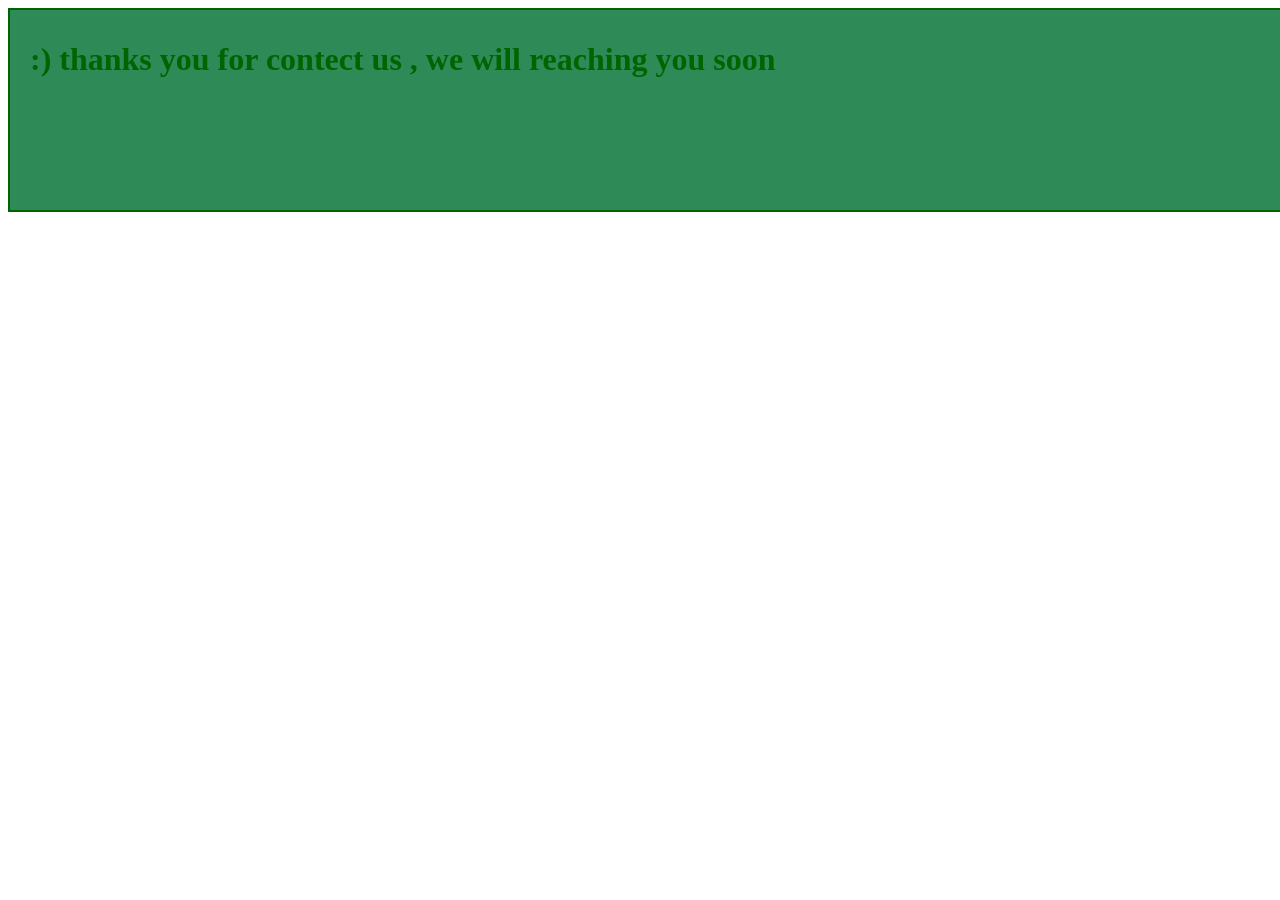
==== thank.html @ 7866c055 "Add files via upload" ====
<!DOCTYPE html>
<html>

<head>
   <meta charset="UTF-8">
   <meta name="viewport" content="width=device-width, initial-scale=1">
   <title>form submited</title>
   <style>
      .thanks{
         width: 100%;
         height: 20vh;
         border: 2px solid darkgreen;
         background: seagreen;
         color: darkgreen;
         padding: 10px 20px;
      }
   </style>
</head>
<body>
   
   <div class="thanks">
      <H1> :) thanks you for contect us , we will reaching you soon</H1>
   </div>
   
</body>
</html>
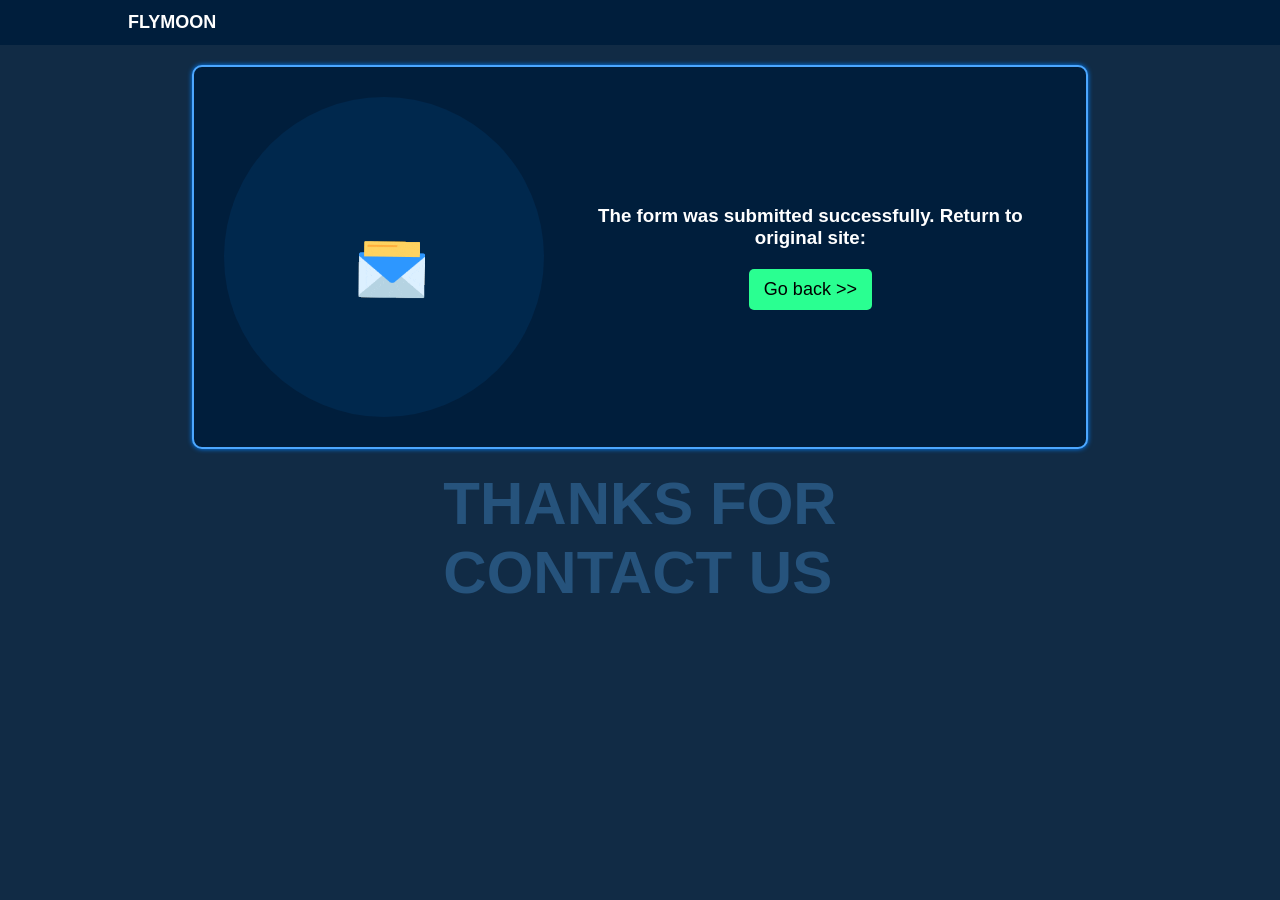
==== commit 6068b74d: "Update 01 Smooth transitions and update thank.html" ====
--- a/thank.html
+++ b/thank.html
@@ -5,21 +5,122 @@
    <meta charset="UTF-8">
    <meta name="viewport" content="width=device-width, initial-scale=1">
    <title>form submited</title>
+   <link rel="stylesheet" href="mycss.css">
    <style>
-      .thanks{
-         width: 100%;
-         height: 20vh;
-         border: 2px solid darkgreen;
-         background: seagreen;
-         color: darkgreen;
-         padding: 10px 20px;
+   body{background: #112B45; color: white;}
+      header{
+         height:30px;
+         padding: 0  0 0 10px;
+         background: #001E3C ;
+      }
+      .container {
+         border: 2px solid #4CA7FF;
+         border-radius: 10px;
+         box-shadow: 0 0 5px #0081FF;
+         background: #001E3C;
+      }
+      .mes{
+         width: 80vw;
+         padding: 10px;
+         display: grid;
+         margin: 60px auto;
+      }
+      .mes-box{
+         width:100%;
+         text-align: center;
+         padding: 10px 0;
+      }
+      .ibox{
+         padding: 5px 15px 5px 5px;
+         border: none;
+         border-radius: 50%;
+         background: #00284D;
+         height:50vw;
+         width:50vw;
+         margin: auto;
+      }
+      button{
+         padding: 6px 10px ;
+         border: none;
+         background:#2AFF91;
+         margin-top: 14px;
+         border-radius: 5px;
+      }
+      .great{
+         color: #26537C;
+         font-size: 22px;
+         display: grid;
+         justify-content: center;
+      }
+      
+      @media (min-width : 760px){
+         header{
+            padding: 0 10vw;
+            height:45px;
+            font-size: 18px;
+         }
+         .mes {
+            width: 70vw;
+            padding: 20px;
+            display: grid;
+            grid-template-columns: 40% 60%;
+            margin: 20px auto;
+         }
+         .mes-box{
+         text-align: center;
+         padding: 10px 0;
+         margin: auto;
+      }
+      .ibox{
+         padding:10px 20px 10px 10px;
+         border: none;
+         border-radius: 50%;
+         background: #00284D;
+         height:25vw;
+         width:25vw;
+         margin: auto;
+      }
+      .sended{
+         padding: 10px;
+      }
+       button{
+         padding: 10px 15px ;
+         border: none;
+         background:#2AFF91;
+         margin-top: 20px;
+         border-radius: 5px;
+         font-size: 18px;
+      }
+      .great{
+         color: #26537C;
+         font-size: 30px;
+         display: grid;
+         justify-content: center;
+      }
       }
    </style>
 </head>
 <body>
    
-   <div class="thanks">
-      <H1> :) thanks you for contect us , we will reaching you soon</H1>
+   <header class="w1 f1">
+      <h4>FLYMOON</h4>
+   </header>
+   
+   
+   <div class="mes container" >
+      <div class="mes-box">
+         <div class="ibox">
+            <img src="giphy.gif" alt="">
+         </div>
+      </div>
+      <div class="mes-box sended">
+         <h3>The form was submitted successfully. Return to original site:</h3>
+         <a href="/webV5/index.html"><button class="scale12" type="submit">Go back >></button></a>
+      </div>
+   </div>
+   
+   <div class="great w1">
+      <h1 class="">THANKS FOR <br> CONTACT US</h1>
    </div>
    
 </body>
--- a/mycss.css
+++ b/mycss.css
@@ -0,0 +1,83 @@
+*{
+   margin: 0;
+   padding: 0;
+   box-sizing: border-box;
+}
+
+body{
+   font-family: Arial, sans-serif;
+}
+
+.w1{
+   width: 100vw;
+}
+
+.w2{
+   width: 100%;
+}
+
+/* flex */
+.f1{
+   display: flex;
+   align-items: center;
+}
+.f2{
+   display: flex;
+   align-items: center;
+   justify-content: space-between;
+}
+/* list */
+.l1{
+   list-style: none;
+}
+.l1 a{
+   text-decoration: none;
+   color: white;
+}
+
+
+/*object fit */
+.ibox img{
+    height: 100%;
+    width: 100%;
+    object-fit: contain;
+}
+
+
+/**/
+.g1{
+   display: grid;
+    align-items: center;
+ justify-content: center;
+}
+
+
+
+/*scale when hover*/
+.scale12 {
+   transition: all 0.1s ease-in-out;
+}
+.ibox .scale12 {
+   transition: all 0.4s ease-in-out;
+}
+.scale12:hover{
+   transform: scale(1.1);
+}
+/*rotate*/
+.r1{
+   transition: all 0.4s ease-in-out ;
+}
+.r1:hover{
+   rotate: 10deg;
+}
+/*overflow hidden*/
+.o1{
+   overflow: hidden;
+}
+/*hover color */
+.col1 a:hover{
+   color: #05B0F3;
+}
+.col2:hover{
+   color: #05B0F3;
+}
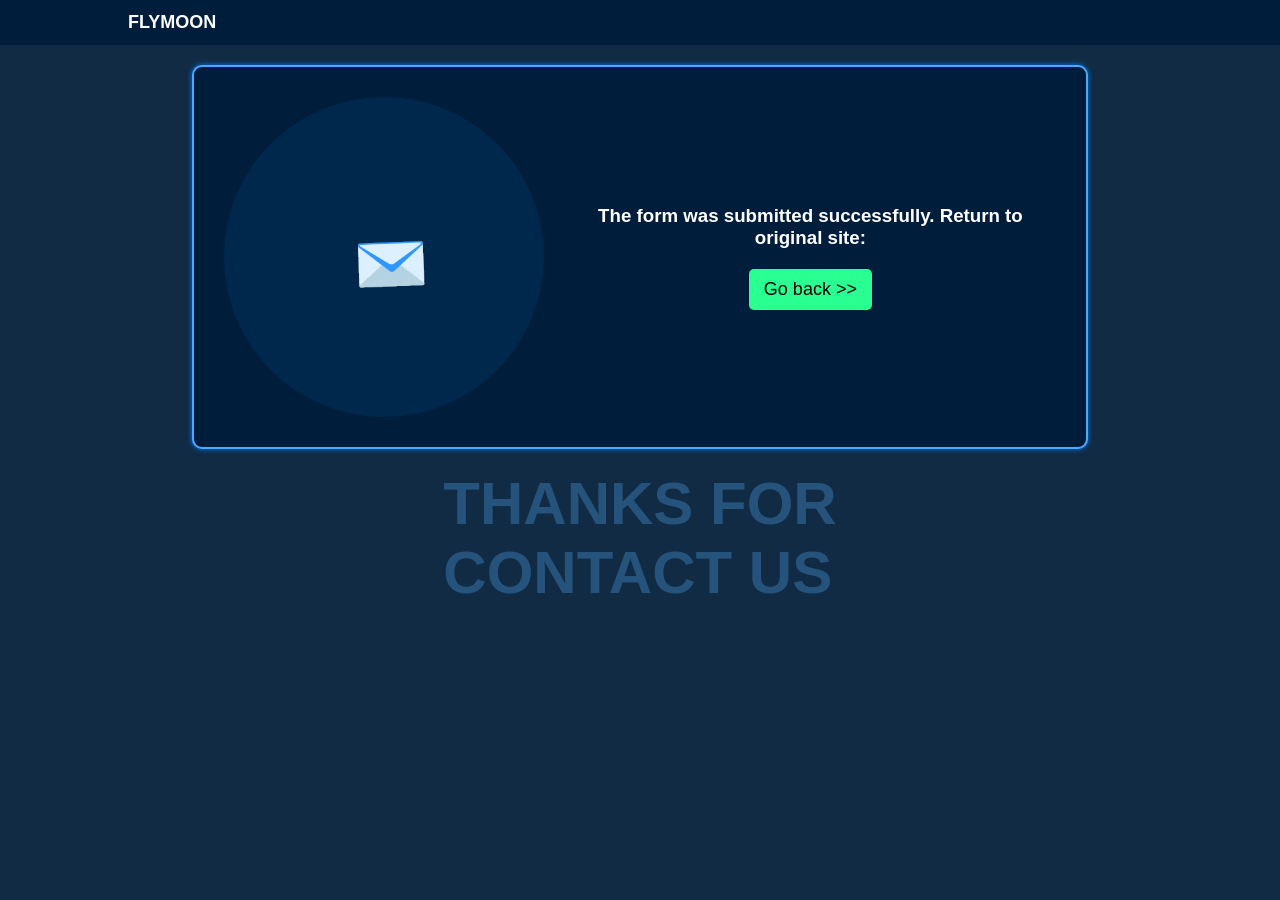
==== commit 2c293e68: "Update thank.html" ====
--- a/thank.html
+++ b/thank.html
@@ -115,7 +115,7 @@
       </div>
       <div class="mes-box sended">
          <h3>The form was submitted successfully. Return to original site:</h3>
-         <a href="/webV5/index.html"><button class="scale12" type="submit">Go back >></button></a>
+         <a href="https://thebestevers.github.io/flymoon/"><button class="scale12" type="submit">Go back >></button></a>
       </div>
    </div>
    
@@ -124,4 +124,4 @@
    </div>
    
 </body>
-</html>+</html>
